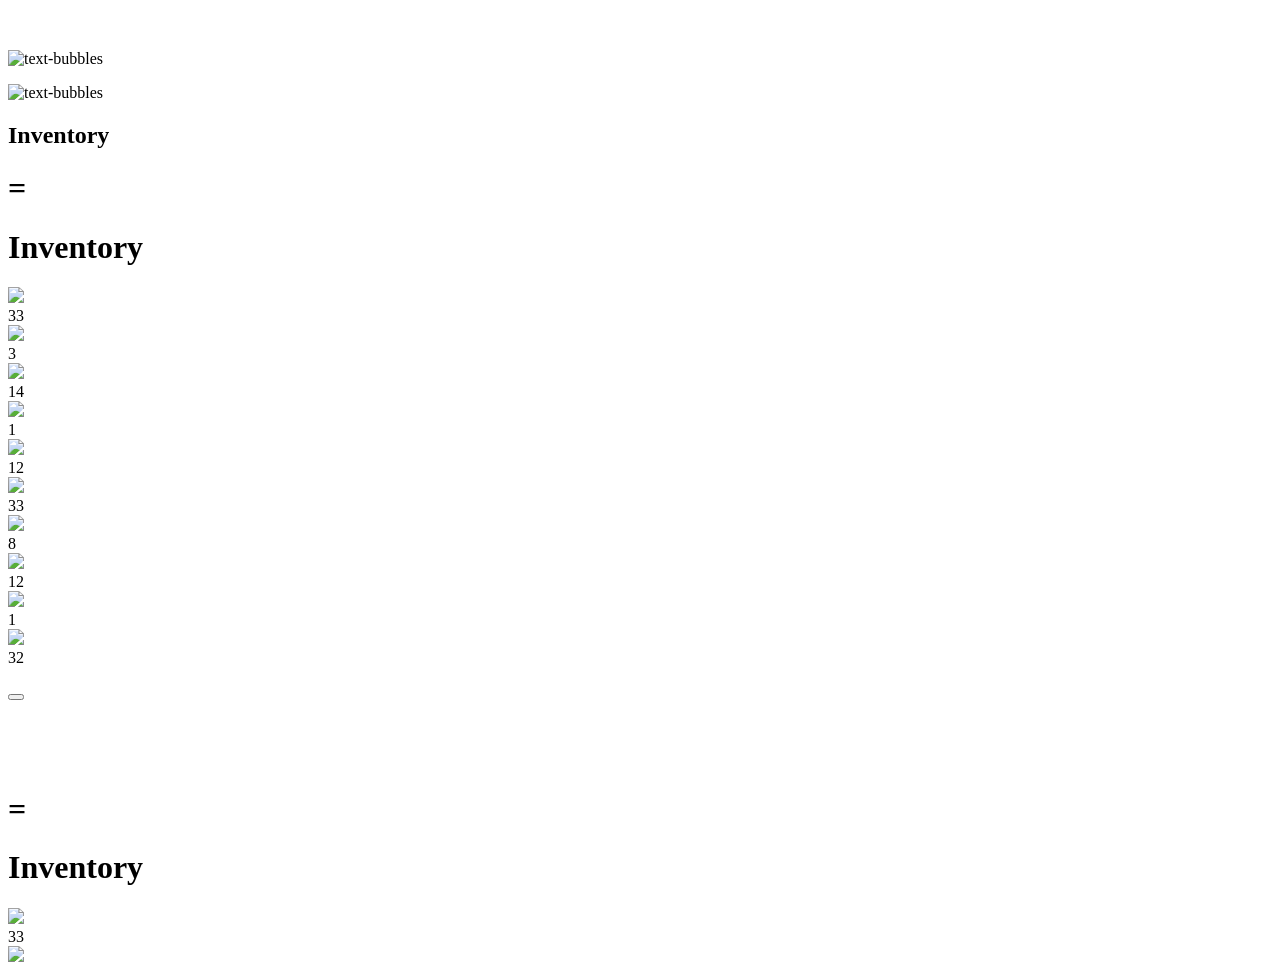
==== Medium-Level.html @ f7029f2b "w mew" ====
<!DOCTYPE html>
<html lang="en">

<head>
    <meta charset="UTF-8">
    <meta name="viewport" content="width=device-width, initial-scale=1.0">
    <title>Medium-level</title>

    <link rel="stylesheet" href="Style.css">
</head>

<body class="MediumBody">
    <div id="player">
        <div id="choices"></div>
        <figure><img src="/Img/Medium-level-Charc.svg" alt=""></figure>
        <div id="bubbles">
            <img src="Img/text template.png" alt="text-bubbles">
            <p id="text-content"></p>
        </div>

    </div>
    <div id="npc-bubbles">
        <img src="Img/text template.png" alt="text-bubbles">
        <p id="npctext"></p>
    </div>
    <!-- <div class="overlay">
         <iframe id="overlay" class="overlay" src="inventory.html" width="550" height="400"></iframe>
    </div> -->
    <!-- Inventory Overlay -->
    <div id="inventory-overlay" class="hidden">
        <div class="inventory-content">
            <h2>Inventory</h2>
            <p>
            <div class="content">

                <div class="inventory">
                    <div class="menu">



                        <div class="character">


                        </div>
                        <div class="crafting">
                            <div class="input">
                                <div class="slotout"></div>
                                <div class="slotout"></div>
                            </div>
                            <h1>=</h1>
                            <div class="output"></div>
                        </div>
                    </div>
                    <h1 class="title">Inventory</h1>

                    <!-- minecraft slots -->
                    <div class="slotSpace">
                        <div id="0" class="slot"></div>
                        <div id="1" class="slot"></div>
                        <div id="2" class="slot"></div>
                        <div id="3" class="slot"></div>
                        <div id="4" class="slot"></div>
                        <div id="5" class="slot"></div>
                        <div id="6" class="slot"></div>
                        <div id="7" class="slot">
                            <!-- first row -->
                            <!-- this is a item it'll allow me to move the item using js as if i were to move it in the html
                         and given the number value(35) it'll allow me to seperate the item such as seperating it into diffrent sections such as 
                         seperating 33 to 32 and 1 taking up diffrent inventory slots. -->
                            <!-- this helps us format the item -->
                            <div class="item">
                                <!-- image for item -->
                                <img
                                    src="https://gamepedia.cursecdn.com/minecraft_gamepedia/thumb/c/c5/Oak_Log_Axis_Y_JE5_BE3.png/150px-Oak_Log_Axis_Y_JE5_BE3.png?version=be4f749b0035ee90956bab6c5361eeb5" />
                                <!-- this allows me to stack items -->
                                <div class="number">
                                    33
                                </div>
                            </div>
                        </div>
                        <div id="8" class="slot"></div>
                        <div id="9" class="slot"></div>
                        <div id="10" class="slot"></div>
                        <div id="11" class="slot"></div>
                        <div id="12" class="slot"></div>
                        <div id="13" class="slot"></div>
                        <div id="14" class="slot">
                            <div class="item" id="cobblestone">
                                <img
                                    src="https://gamepedia.cursecdn.com/minecraft_gamepedia/thumb/6/6a/Cobblestone_JE6_BE3.png/150px-Cobblestone_JE6_BE3.png?version=5d7e2cc3c7485a77f63449e05baecc65" />
                                <div class="number">
                                    3
                                </div>
                            </div>
                        </div>
                        <div id="15" class="slot"></div>
                        <div id="16" class="slot"></div>
                        <div id="17" class="slot"></div>
                        <div id="18" class="slot"></div>
                        <div id="19" class="slot"></div>
                        <div id="20" class="slot">
                            <div class="item" id="cobblestone">
                                <img
                                    src="https://gamepedia.cursecdn.com/minecraft_gamepedia/thumb/6/6a/Cobblestone_JE6_BE3.png/150px-Cobblestone_JE6_BE3.png?version=5d7e2cc3c7485a77f63449e05baecc65" />
                                <div class="number">
                                    14
                                </div>
                            </div>
                        </div>
                        <div id="21" class="slot"></div>
                        <div id="22" class="slot"></div>
                        <div id="23" class="slot"></div>
                        <div id="24" class="slot"></div>
                        <div id="25" class="slot"></div>
                        <div id="26" class="slot"></div>
                    </div>
                    <div class="slotSpace">
                        <div id="35" class="slot">
                            <div class="item" id="diamond_sword">
                                <img
                                    src="https://gamepedia.cursecdn.com/minecraft_gamepedia/6/6a/Diamond_Sword_JE2_BE2.png?version=af7aeb1f9f856f57ddf2cb8076ed33d5" />
                                <div class="number">1</div>
                            </div>
                        </div>
                        <div id="27" class="slot">
                            <div class="item" id="steak">
                                <img
                                    src="https://static.wikia.nocookie.net/minecraft_gamepedia/images/0/04/Steak_JE4_BE3.png" />
                                <div class="number">12</div>
                            </div>
                        </div>
                        <div id="28" class="slot">
                            <div class="item" id="diamond">
                                <img
                                    src="https://static.wikia.nocookie.net/minecraft_gamepedia/images/a/ab/Diamond_JE3_BE3.png" />
                                <div class="number">
                                    33
                                </div>
                            </div>
                        </div>
                        <div id="29" class="slot">
                            <div class="item" id="golden_apple">
                                <img
                                    src="https://gamepedia.cursecdn.com/minecraft_gamepedia/e/ed/Enchanted_Golden_Apple_JE2_BE2.gif?version=f82edf97a29f7f3ff3a1ca81b825deeb" />
                                <div class="number">
                                    8
                                </div>
                            </div>
                        </div>
                        <div id="30" class="slot">
                            <div class="item" id="iron_ingot">
                                <img
                                    src="https://gamepedia.cursecdn.com/minecraft_gamepedia/thumb/0/06/Iron_Ingot_JE2_BE2.png/150px-Iron_Ingot_JE2_BE2.png?version=04d96108df98008b99e8e1a29c754c8d" />
                                <div class="number">
                                    12
                                </div>
                            </div>
                        </div>
                        <div id="31" class="slot">
                            <div class="item" id="pic_diamond">
                                <img
                                    src="https://gamepedia.cursecdn.com/minecraft_gamepedia/thumb/7/7a/Diamond_Pickaxe_JE2_BE2.png/150px-Diamond_Pickaxe_JE2_BE2.png?version=a87b813f642bfc772f30e1b74dbafe20" />
                                <div class="number">1</div>
                            </div>
                        </div>
                        <div id="32" class="slot">
                            <div class="item" id="cobblestone">
                                <img
                                    src="https://gamepedia.cursecdn.com/minecraft_gamepedia/thumb/6/6a/Cobblestone_JE6_BE3.png/150px-Cobblestone_JE6_BE3.png?version=5d7e2cc3c7485a77f63449e05baecc65" />
                                <div class="number">
                                    32
                                </div>
                            </div>
                        </div>
                        <div id="33" class="slot"></div>
                        <div id="34" class="slot"></div>
                    </div>
                </div>
                <div class="copy">
                </div>
            </div>
            </p>
            <button id="close-btn"></button>
        </div>
    </div>



    <!-- OVERLAY -->
    <!--Characters-->
    <div id="Teacher">
        <figure><img src="Img/Teacher-Charc.svg" alt=""></figure>
    </div>
    <div id="soldier">
        <figure><img src="Img/Ghost-charc.svg" alt=""></figure>
    </div>
    <div id="inventory-overlay" class="hidden">
        <div class="content">
            <div class="inventory">
                <div class="menu">
                    <div class="character"></div>
                    <div class="crafting">
                        <div class="input">
                            <div class="slotout"></div>
                            <div class="slotout"></div>
                        </div>
                        <h1>=</h1>
                        <div class="output"></div>
                    </div>
                </div>
                <h1 class="title">Inventory</h1>
                <div class="slotSpace">
                    <div id="7" class="slot">
                        <div class="item">
                            <img
                                src="https://gamepedia.cursecdn.com/minecraft_gamepedia/thumb/c/c5/Oak_Log_Axis_Y_JE5_BE3.png/150px-Oak_Log_Axis_Y_JE5_BE3.png?version=be4f749b0035ee90956bab6c5361eeb5" />
                            <div class="number">33</div>
                        </div>
                    </div>
                </div>
            </div>
        </div>
    </div>
    <a class="Arrow" id="Background"><img src="Img/arrow.png"></a>



</body>
<script src="Javascript/Characters-Keyboard.js"></script>
<script src="invScripts.js"></script>

</html>
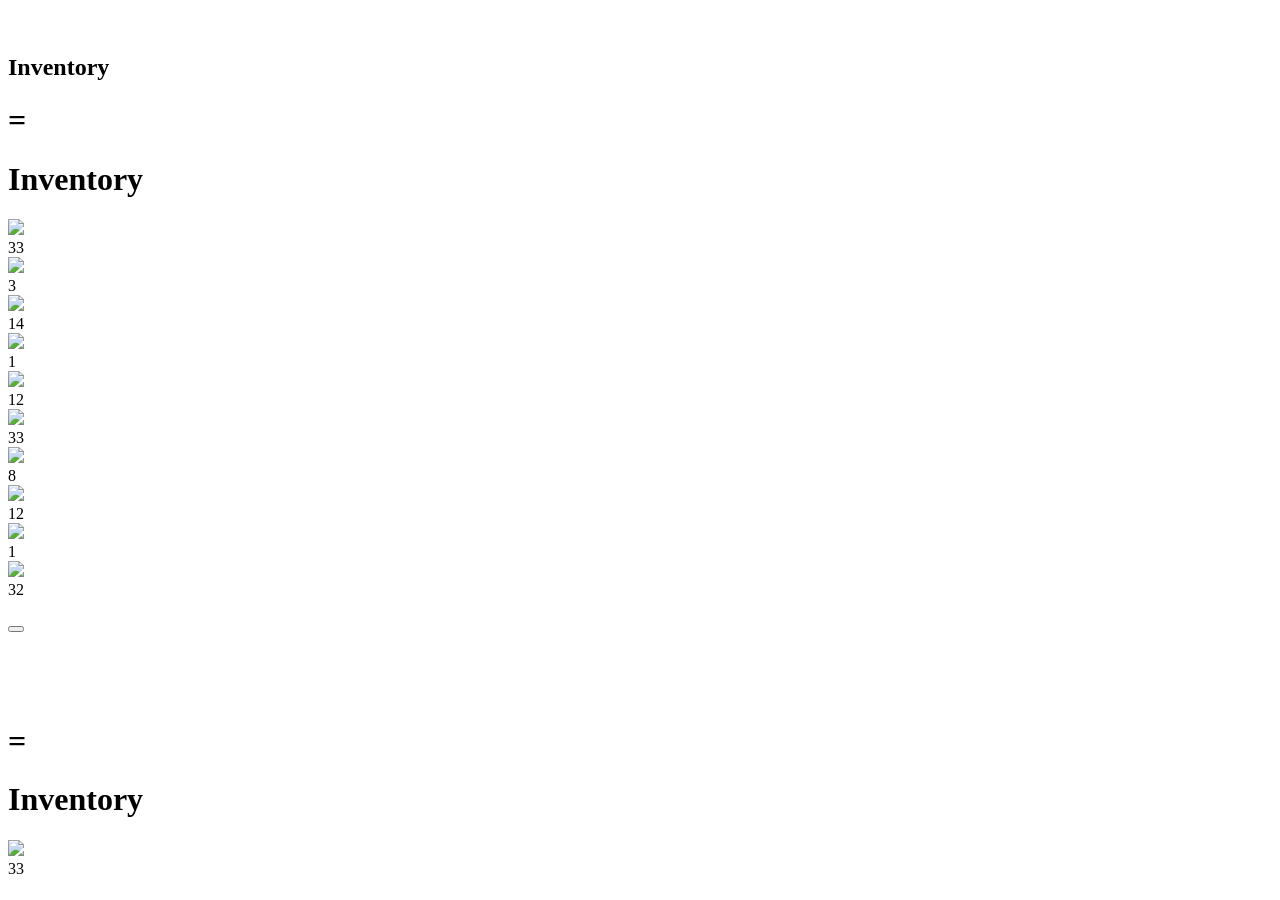
==== commit b31d381f: "Merge branch 'main' of https://github.com/Lorteddy12/Ahmad-M-Teddy-L-Adventure-Project" ====
--- a/Medium-Level.html
+++ b/Medium-Level.html
@@ -23,9 +23,7 @@
         <img src="Img/text template.png" alt="text-bubbles">
         <p id="npctext"></p>
     </div>
-    <!-- <div class="overlay">
-         <iframe id="overlay" class="overlay" src="inventory.html" width="550" height="400"></iframe>
-    </div> -->
+
     <!-- Inventory Overlay -->
     <div id="inventory-overlay" class="hidden">
         <div class="inventory-content">
